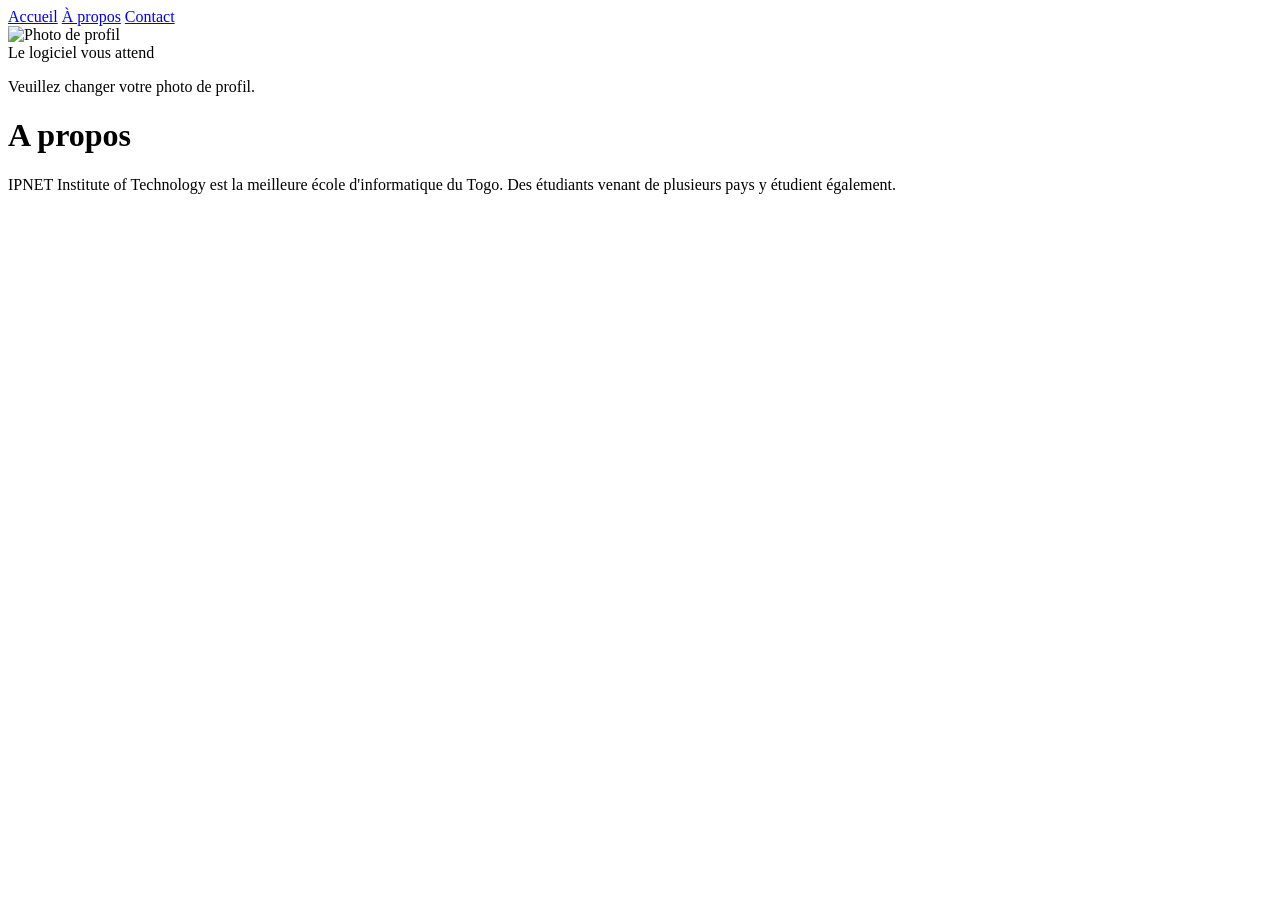
==== about.html @ c419a313 "Add files via upload" ====
<!DOCTYPE html>
<html lang="fr">
<head>
    <meta charset="utf-8">
    <meta name="viewport" content="width=device-width, initial-scale=1.0">
    <title>A propos</title>

    <link rel="stylesheet" href="style-about.css">
</head>

<body>

    <!-- Navigation -->
    <div class="nav">
        <a href="index.html">Accueil</a>
        <a href="about.html">À propos</a>
        <a href="page/contact.html">Contact</a>
    </div>

    <!-- Section profil -->
    <div class="profile-box">
        <img src="https://encrypted-tbn0.gstatic.com/images?q=tbn:ANd9GcQSpuxIOMVC1pN28lrfmBGMysOc8kaJkry1PA&s/jpg" alt="Photo de profil">

        <figcaption>Le logiciel vous attend</figcaption>
        <p>Veuillez changer votre photo de profil.</p>
    </div>

    <!-- Titre principal -->
    <h1>A propos</h1>

    <!-- Paragraphe -->
    <p>
        IPNET Institute of Technology est la meilleure école d'informatique du Togo.
        Des étudiants venant de plusieurs pays y étudient également.
    </p>

</body>
</html>
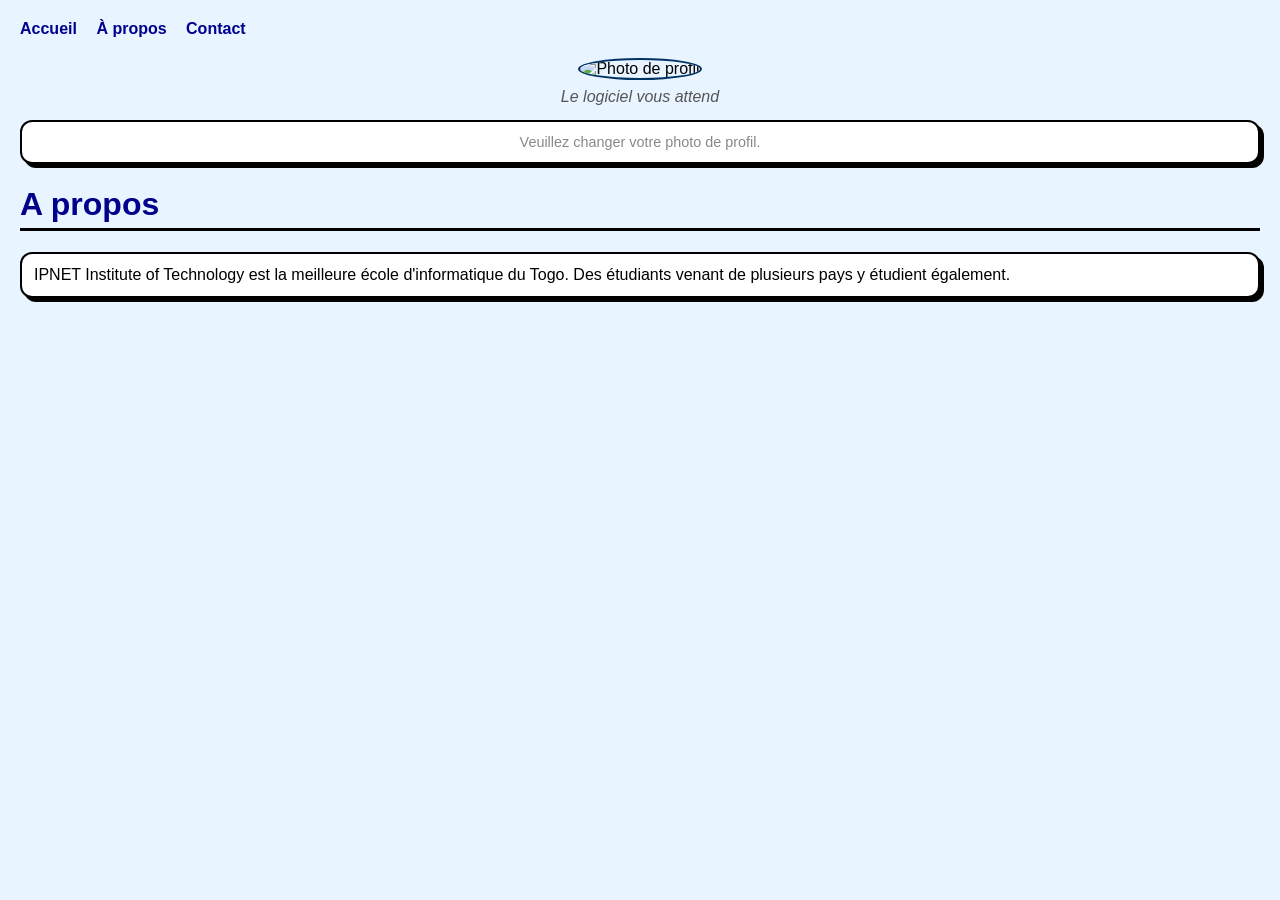
==== commit 81ec6a94: "Fix HTML/CSS errors to make the static website executable Co-authored-by: koudadzejosias-wq <2557478" ====
--- a/about.html
+++ b/about.html
@@ -14,7 +14,7 @@
     <div class="nav">
         <a href="index.html">Accueil</a>
         <a href="about.html">À propos</a>
-        <a href="page/contact.html">Contact</a>
+        <a href="contact.html">Contact</a>
     </div>
 
     <!-- Section profil -->
--- a/style-about.css
+++ b/style-about.css
@@ -0,0 +1,65 @@
+body {
+    font-family: Arial, sans-serif;
+    background-color: #e8f4ff;
+    color: #000;
+    margin: 0;
+    padding: 20px;
+}
+
+/* Navigation */
+.nav {
+    margin-bottom: 20px;
+}
+
+.nav a {
+    color: darkblue;
+    text-decoration: none;
+    margin-right: 15px;
+    font-weight: bold;
+}
+
+.nav a:hover {
+    color: green;
+    text-decoration: underline;
+}
+
+/* Titre */
+h1 {
+    color: darkblue;
+    border-bottom: 3px solid black;
+    padding-bottom: 5px;
+}
+
+/* Zone profil */
+.profile-box {
+    margin: 20px 0;
+    text-align: center;
+}
+
+.profile-box img {
+    width: 120px;
+    height: 120px;
+    border-radius: 50%;
+    border: 2px solid #003366;
+    object-fit: cover;
+}
+
+.profile-box figcaption {
+    font-style: italic;
+    color: #555;
+    margin-top: 8px;
+}
+
+.profile-box p {
+    color: #888;
+    font-size: 0.9em;
+}
+
+/* Paragraphe */
+p {
+    border: 2px solid black;
+    padding: 12px;
+    border-radius: 12px;
+    background-color: white;
+    box-shadow: 4px 4px 0px black;
+}
